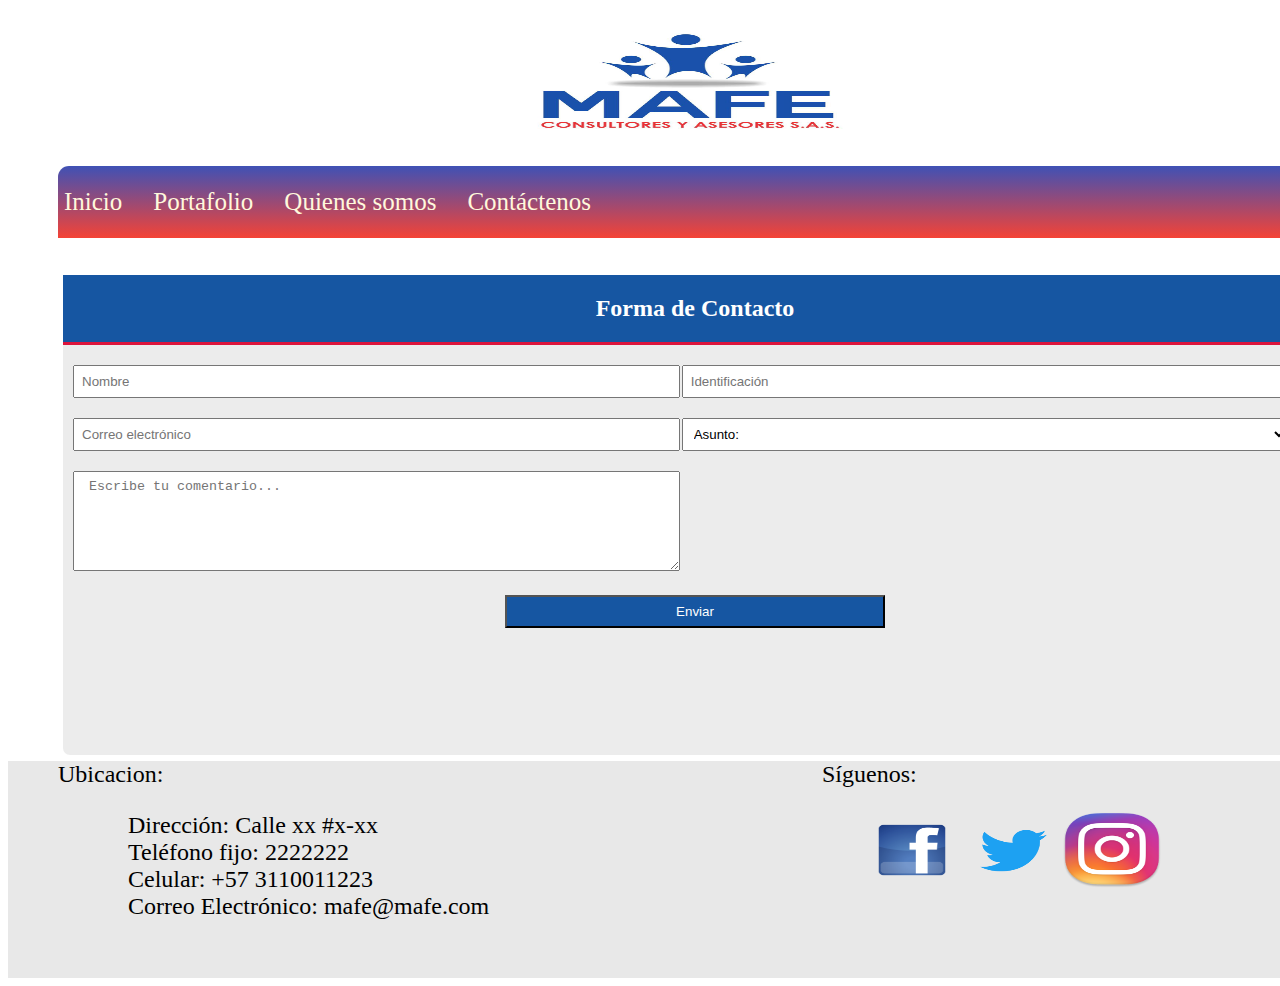
==== contactenos.html @ 904f4fc5 "Se sube el proyecto" ====
<!DOCTYPE html>
<html>

    <head>
        <meta charset="utf-8">
        <meta http-equiv="X-UA-Compatible" content="IE=edge">
        <meta name="viewport" content="width=device-width, initial-scale=1.0">
        <title>MAFE consultores y asesores</title>
		  <link rel="stylesheet" type="text/css" media="only screen  and (min-width : 700px)" href="resources/css/index.css">
		        <link rel="stylesheet" type="text/css" media="only screen and (max-width : 700px)" href="resources/css/index.css">

				
    </head>

    <body>
        <div class="div_header">	
<center>		
            <figure >
                <img class="logo_header" src="resources/images/logo.jpg">
            </figure>        
			</center>
            <nav class="nav_menu_header"> 
                <ul class="ul_menu_header">

                    <li id="li_menu_header">
                        <a id="text_menu_li" href="index.html" >Inicio</a>
                    </li>

                    <li id="li_menu_header">
                        <a id="text_menu_li" href="#" >Portafolio</a>		
                    </li>

                    <li id="li_menu_header">
                        <a id="text_menu_li" href="quienesSomos.html" >Quienes somos</a>
                    </li>

                    <li id="li_menu_header">
                        <a id="text_menu_li" href="#" >Contáctenos</a>
                    </li>	
                </ul>
            </nav>
        </div>

        <div id="div_formulario" >
        	<form  class="contactenos" action="">
        		<h2 class="form-titulo">Forma de Contacto</h2>
        		<div>
        		<input type="text" name="Nombre" placeholder="Nombre" class="input-normal">

        		<input type="text" name="Identificación" placeholder="Identificación" class="input-normal">

        		<input type="email" name="Correo electronico" placeholder="Correo electrónico" class="input-normal">
        		 <select name="Asunto" >
        		 	    <option selected value="0"> Asunto:</option>
                        <option value="1">General</option> 
                        <option value="2">Sugerencia</option> 
                      
                 </select>
                 <textarea name="Comentario"placeholder=" Escribe tu comentario..."></textarea>
				 <center>
                <input type="button" value="Enviar" class="btn_comentarios">	
				</center>
               </div>
        	</form>


        </div>


        	<div class="div_footer">
		<div id="div_foot1">
			Ubicacion:
				<div>
				<ul class="ul_contacto">
				<li id="li_menu_cont">Dirección: Calle xx #x-xx </li>
				<li id="li_menu_cont">	Teléfono fijo: 2222222 </li>
				<li id="li_menu_cont">	Celular: +57 3110011223 </li>
				<li id="li_menu_cont">	Correo Electrónico: mafe@mafe.com </li>
				</ul>
					
				</div>
			
			</div>
			<div id="div_foot2">
			Síguenos:
			<div >
			<ul class="ul_redes">			
                          <li id="li_redes">
                                <a href="https://www.facebook.com/bray0607" ><img id="img_redes" src="resources/images/facebook.png"></a>
                            </li>
                            <li id="li_redes">
                                <a href="https://twitter.com/juradobray" ><img id="img_redes" src="resources/images/twitter.jpg"></a>
                            </li>
                            <li id="li_redes">
                                <a href="https://www.instagram.com/juradobray" ><img id="img_redes" src="resources/images/instagram.jpg"></a>
                            </li>

                        </ul>
			</div>
			</div>
		</div>


       


    </body>

</html>
---- resources/css/index.css ----
@media only screen  and (min-width : 701px) {
.div_header{
    
    height: 219px;
    width: 100%;
	min-width: 352px;
	    padding-left: 50px;
    padding-right: 50px;
}
.logo_header{
	height: 130px;
    width: 100px;
	min-width: 352px;
	    padding-left: 50px;
    padding-right: 50px;
}

#li_menu_header{
	text-align:center;
	    padding-right: 31px;
}

.nav_menu_header{
    /* background: #005CA3; */
    background: -webkit-linear-gradient(top, #3F51B5 0, #F44336 100%) no-repeat;
    border-radius: 11px 11px 0 0;
    padding: 6px;
    z-index: 100;
    margin: 0;
    width: 100%;
    text-align: left;
		min-width: 352px;
		height: 60px;
		
}

.ul_menu_header{
	list-style: none;
	padding-left:0px;
    float: none;
    text-align: center;
	display: flex;
}

#text_menu_li{
	 text-decoration:none;
	 font-size: 25px;
    font-family: cursive;
	    color: cornsilk;
		    display: inline;
}


		ul.ul_menu_header>li:hover>a {
      
    background: -webkit-linear-gradient(top, #8a97a1 0, #888d92 100%) no-repeat;
    border-radius: 15px;
    border: 1px solid #f7f7f7;
    padding: 0px 50px;
    margin: -6px auto;
}
	.ul_redes{
			list-style: none;
		float: left;
	}

	.ul_contacto{
		   list-style: none;
		float: left;
	}

	#li_contacto{
		float:left;
	}

	#li_redes{
		float:left;
		width: 100px;
	}

	#img_redes{
		width: 100%;
    height: 76px;
    padding-right: 18px;

	}
			
	.div_footer{
		    background: #e8e8e8;
    width: 100%;
    height: 217px;
    min-width: 352px;
	    padding-left: 50px;
    padding-right: 50px;
	}
			
			#div_foot1{
				    height: 100%;
					float:left;
    width: 500px;
    font-size: x-large;
    font-family: cursive;
    background: #e8e8e8
			}
				#div_foot2{
			    height: 100%;
				float:right;
    width: 500px;
    font-size: x-large;
    font-family: cursive;
    background: #e8e8e8
			}
			
			#li_menu_cont{
				padding-left:30px;
			}
			
					/*ELISA*/
		#div_formulario{
			    padding-bottom: 26px;
				padding-left:55px;
				padding-right:50px;
				width:100%;
		}
		
.contactenos{
   width: 100%;
   height: 480px;
   /*margin: auto;*/
   box-sizing: border-box;
   background: rgba(192,192,192,0.3);
  /*padding: 10px 20px;*/
   border-radius: 7px;
   position: relative;
   bottom: -20px;
   

}
.input-normal{
    width: 48%;
    margin-bottom:20px;
        margin-right: -2px;
    padding: 7px ;
    position: relative;
    right: 10px;
    left: 10px;
    box-sizing: border-box;
}
textarea{
    width: 48%;
    margin-bottom:20px;
    padding: 7px ;
     position: relative;
    right: 10px;
    left: 10px;
    box-sizing: border-box;
    min-height: 100px;
    max-height: 200px;
    max-width: 100%;
}
.contactenos select {
    width: 48%;
    margin-bottom:20px;
    padding: 7px ;
     position: relative;
    right: 10px;
    left: 10px;
    box-sizing: border-box;
}
.btn_comentarios{
    background:#1656A2 ;
    color: #fff;
    padding: 7px;
    width: 30%;
   
        display: inherit;
    right: 10px;

}
.form-titulo{
    background:#1656A2 ;
    color:#fff ;
    padding: 20px;
    text-align: center;
    font-weight: 100
    font-size: 30px;
    border-bottom: 3px solid crimson;
	
	
}
		
}	

@media only screen and (max-width : 700px) {
	
.div_header{
    
   
    width: 100%;
	min-width: 352px;
	height: 344px;
}
.logo_header{
	height: 100px;
    width: 50px;
	min-width: 150px;
}

#li_menu_header{
	text-align:center;
	    float: none;
		    height: 37px;
}

.nav_menu_header{
    /* background: #005CA3; */
    background: -webkit-linear-gradient(top, #3F51B5 0, #F44336 100%) no-repeat;
    border-radius: 11px 11px 0 0;
    padding: 6px;
    z-index: 100;
    margin: 0;
    width: 100%;
    text-align: left;
		min-width: 352px;
		height: 174px;
}

.ul_menu_header{
	list-style: none;
	padding-left:0px;
	display: block;
    float: none;
    text-align: center;
}

#text_menu_li{
	 text-decoration:none;
	 font-size: 25px;
    font-family: cursive;
	    color: cornsilk;
}


		ul.ul_menu_header>li:hover>a {
      
    background: -webkit-linear-gradient(top, #8a97a1 0, #888d92 100%) no-repeat;
    border-radius: 15px;
    border: 1px solid #f7f7f7;
    padding: 0px 110px;
    margin: 0 auto;
	       display: inline;
}
	.ul_redes{
			list-style: none;
		float: left;
	}

	.ul_contacto{
		   list-style: none;
		float: left;
	}

	#li_contacto{
		float:left;
	}

	#li_redes{
		float:left;
		width: 100px;
	}

	#img_redes{
		width: 100%;
    height: 76px;
    padding-right: 18px;

	}
			
	.div_footer{
			background: #e8e8e8;
		width: 100%;
		height: 411px;
		min-width: 352px;
	}
			
			#div_foot1{
					height: 250px;
					font-size: x-large;
		font-family: cursive;
		background:#e8e8e8;
			}
				#div_foot2{
					height: 138px;
					font-size: x-large;
		font-family: cursive;
		background:#e8e8e8;
			}
		
		/*ELISA*/
		#div_formulario{
			    padding-bottom: 26px;
				width:100%;
		}
		
.contactenos{
  width: 100%;
   height: 480px;
   /*margin: auto;*/
   box-sizing: border-box;
   background: rgba(192,192,192,0.3);
  /*padding: 10px 20px;*/
   border-radius: 7px;
   position: relative;
   bottom: -20px;

}
.input-normal{
    width: 95%;
    margin-bottom:20px;
    margin-right: 20px;
    padding: 7px ;
    position: relative;
    right: 10px;
    left: 10px;
    box-sizing: border-box;
}
textarea{
    width: 95%;
    margin-bottom:20px;
    padding: 7px ;
     position: relative;
    right: 10px;
    left: 10px;
    box-sizing: border-box;
    min-height: 100px;
    max-height: 200px;
    max-width: 100%;
}
.contactenos select {
    width: 95%;
    margin-bottom:20px;
    padding: 7px ;
     position: relative;
    right: 10px;
    left: 10px;
    box-sizing: border-box;
}
.btn_comentarios{
    background:#1656A2 ;
    color: #fff;
    padding: 7px;
    width: 30%;
    float: right;
    position: relative;
    right: 10px;

}
.form-titulo{
    background:#1656A2 ;
    color:#fff ;
    padding: 20px;
    text-align: center;
    font-weight: 100
    font-size: 30px;
    border-bottom: 3px solid crimson;
	
	
}


}
---- resources/css/index.css ----
@media only screen  and (min-width : 701px) {
.div_header{
    
    height: 219px;
    width: 100%;
	min-width: 352px;
	    padding-left: 50px;
    padding-right: 50px;
}
.logo_header{
	height: 130px;
    width: 100px;
	min-width: 352px;
	    padding-left: 50px;
    padding-right: 50px;
}

#li_menu_header{
	text-align:center;
	    padding-right: 31px;
}

.nav_menu_header{
    /* background: #005CA3; */
    background: -webkit-linear-gradient(top, #3F51B5 0, #F44336 100%) no-repeat;
    border-radius: 11px 11px 0 0;
    padding: 6px;
    z-index: 100;
    margin: 0;
    width: 100%;
    text-align: left;
		min-width: 352px;
		height: 60px;
		
}

.ul_menu_header{
	list-style: none;
	padding-left:0px;
    float: none;
    text-align: center;
	display: flex;
}

#text_menu_li{
	 text-decoration:none;
	 font-size: 25px;
    font-family: cursive;
	    color: cornsilk;
		    display: inline;
}


		ul.ul_menu_header>li:hover>a {
      
    background: -webkit-linear-gradient(top, #8a97a1 0, #888d92 100%) no-repeat;
    border-radius: 15px;
    border: 1px solid #f7f7f7;
    padding: 0px 50px;
    margin: -6px auto;
}
	.ul_redes{
			list-style: none;
		float: left;
	}

	.ul_contacto{
		   list-style: none;
		float: left;
	}

	#li_contacto{
		float:left;
	}

	#li_redes{
		float:left;
		width: 100px;
	}

	#img_redes{
		width: 100%;
    height: 76px;
    padding-right: 18px;

	}
			
	.div_footer{
		    background: #e8e8e8;
    width: 100%;
    height: 217px;
    min-width: 352px;
	    padding-left: 50px;
    padding-right: 50px;
	}
			
			#div_foot1{
				    height: 100%;
					float:left;
    width: 500px;
    font-size: x-large;
    font-family: cursive;
    background: #e8e8e8
			}
				#div_foot2{
			    height: 100%;
				float:right;
    width: 500px;
    font-size: x-large;
    font-family: cursive;
    background: #e8e8e8
			}
			
			#li_menu_cont{
				padding-left:30px;
			}
			
					/*ELISA*/
		#div_formulario{
			    padding-bottom: 26px;
				padding-left:55px;
				padding-right:50px;
				width:100%;
		}
		
.contactenos{
   width: 100%;
   height: 480px;
   /*margin: auto;*/
   box-sizing: border-box;
   background: rgba(192,192,192,0.3);
  /*padding: 10px 20px;*/
   border-radius: 7px;
   position: relative;
   bottom: -20px;
   

}
.input-normal{
    width: 48%;
    margin-bottom:20px;
        margin-right: -2px;
    padding: 7px ;
    position: relative;
    right: 10px;
    left: 10px;
    box-sizing: border-box;
}
textarea{
    width: 48%;
    margin-bottom:20px;
    padding: 7px ;
     position: relative;
    right: 10px;
    left: 10px;
    box-sizing: border-box;
    min-height: 100px;
    max-height: 200px;
    max-width: 100%;
}
.contactenos select {
    width: 48%;
    margin-bottom:20px;
    padding: 7px ;
     position: relative;
    right: 10px;
    left: 10px;
    box-sizing: border-box;
}
.btn_comentarios{
    background:#1656A2 ;
    color: #fff;
    padding: 7px;
    width: 30%;
   
        display: inherit;
    right: 10px;

}
.form-titulo{
    background:#1656A2 ;
    color:#fff ;
    padding: 20px;
    text-align: center;
    font-weight: 100
    font-size: 30px;
    border-bottom: 3px solid crimson;
	
	
}
		
}	

@media only screen and (max-width : 700px) {
	
.div_header{
    
   
    width: 100%;
	min-width: 352px;
	height: 344px;
}
.logo_header{
	height: 100px;
    width: 50px;
	min-width: 150px;
}

#li_menu_header{
	text-align:center;
	    float: none;
		    height: 37px;
}

.nav_menu_header{
    /* background: #005CA3; */
    background: -webkit-linear-gradient(top, #3F51B5 0, #F44336 100%) no-repeat;
    border-radius: 11px 11px 0 0;
    padding: 6px;
    z-index: 100;
    margin: 0;
    width: 100%;
    text-align: left;
		min-width: 352px;
		height: 174px;
}

.ul_menu_header{
	list-style: none;
	padding-left:0px;
	display: block;
    float: none;
    text-align: center;
}

#text_menu_li{
	 text-decoration:none;
	 font-size: 25px;
    font-family: cursive;
	    color: cornsilk;
}


		ul.ul_menu_header>li:hover>a {
      
    background: -webkit-linear-gradient(top, #8a97a1 0, #888d92 100%) no-repeat;
    border-radius: 15px;
    border: 1px solid #f7f7f7;
    padding: 0px 110px;
    margin: 0 auto;
	       display: inline;
}
	.ul_redes{
			list-style: none;
		float: left;
	}

	.ul_contacto{
		   list-style: none;
		float: left;
	}

	#li_contacto{
		float:left;
	}

	#li_redes{
		float:left;
		width: 100px;
	}

	#img_redes{
		width: 100%;
    height: 76px;
    padding-right: 18px;

	}
			
	.div_footer{
			background: #e8e8e8;
		width: 100%;
		height: 411px;
		min-width: 352px;
	}
			
			#div_foot1{
					height: 250px;
					font-size: x-large;
		font-family: cursive;
		background:#e8e8e8;
			}
				#div_foot2{
					height: 138px;
					font-size: x-large;
		font-family: cursive;
		background:#e8e8e8;
			}
		
		/*ELISA*/
		#div_formulario{
			    padding-bottom: 26px;
				width:100%;
		}
		
.contactenos{
  width: 100%;
   height: 480px;
   /*margin: auto;*/
   box-sizing: border-box;
   background: rgba(192,192,192,0.3);
  /*padding: 10px 20px;*/
   border-radius: 7px;
   position: relative;
   bottom: -20px;

}
.input-normal{
    width: 95%;
    margin-bottom:20px;
    margin-right: 20px;
    padding: 7px ;
    position: relative;
    right: 10px;
    left: 10px;
    box-sizing: border-box;
}
textarea{
    width: 95%;
    margin-bottom:20px;
    padding: 7px ;
     position: relative;
    right: 10px;
    left: 10px;
    box-sizing: border-box;
    min-height: 100px;
    max-height: 200px;
    max-width: 100%;
}
.contactenos select {
    width: 95%;
    margin-bottom:20px;
    padding: 7px ;
     position: relative;
    right: 10px;
    left: 10px;
    box-sizing: border-box;
}
.btn_comentarios{
    background:#1656A2 ;
    color: #fff;
    padding: 7px;
    width: 30%;
    float: right;
    position: relative;
    right: 10px;

}
.form-titulo{
    background:#1656A2 ;
    color:#fff ;
    padding: 20px;
    text-align: center;
    font-weight: 100
    font-size: 30px;
    border-bottom: 3px solid crimson;
	
	
}


}
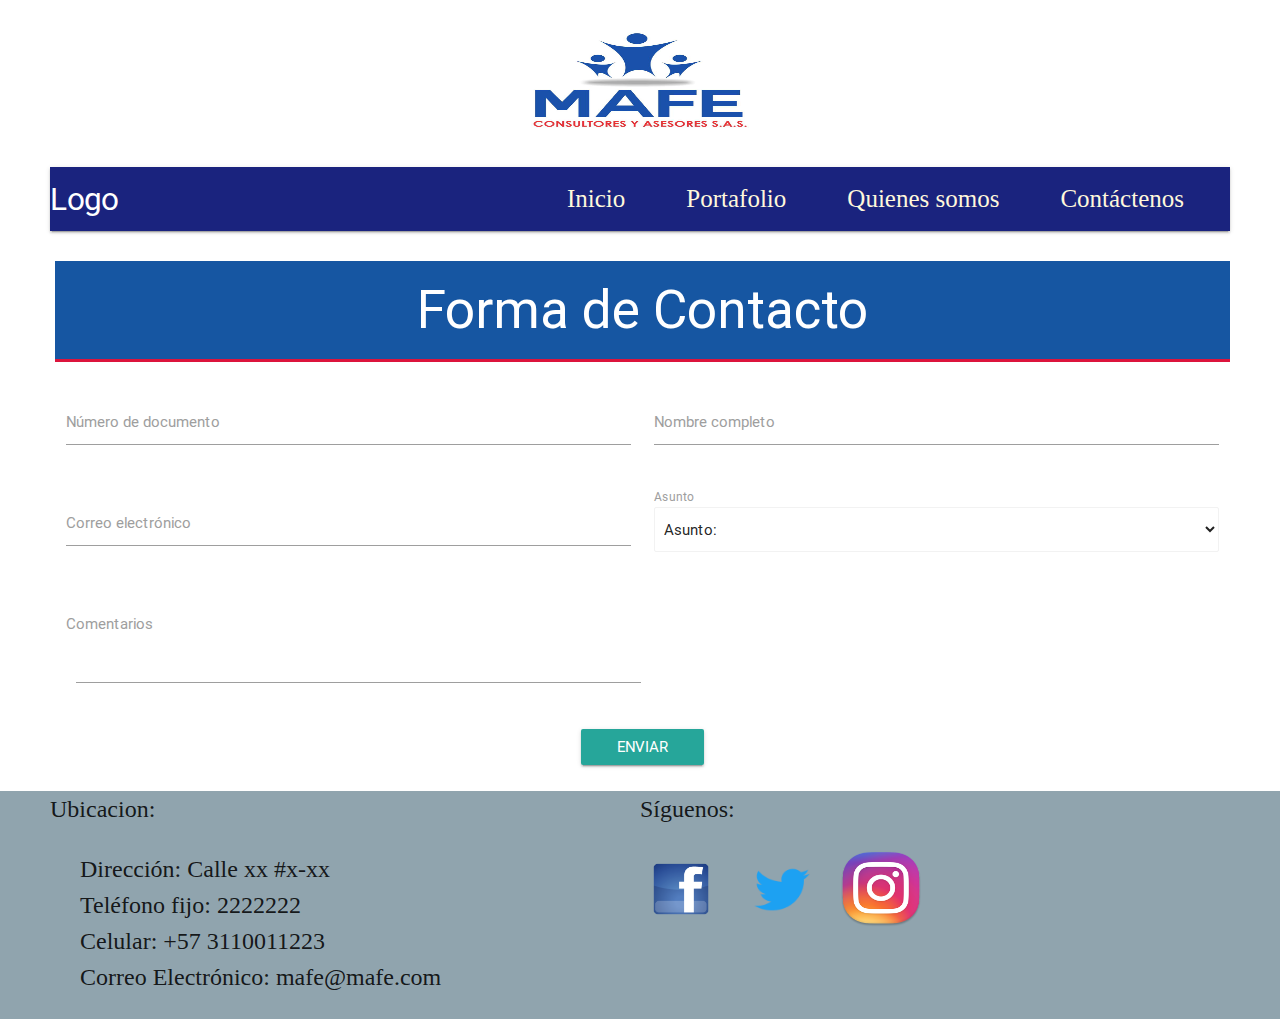
==== commit 67b8ad6d: "Se actualizan pantallas de la pagina web, se añade funcionalidad de mapa y se modifican los css con " ====
--- a/contactenos.html
+++ b/contactenos.html
@@ -4,23 +4,33 @@
     <head>
         <meta charset="utf-8">
         <meta http-equiv="X-UA-Compatible" content="IE=edge">
-        <meta name="viewport" content="width=device-width, initial-scale=1.0">
         <title>MAFE consultores y asesores</title>
-		  <link rel="stylesheet" type="text/css" media="only screen  and (min-width : 700px)" href="resources/css/index.css">
-		        <link rel="stylesheet" type="text/css" media="only screen and (max-width : 700px)" href="resources/css/index.css">
+		
+        <link rel="stylesheet" type="text/css" media="only screen  and (min-width : 700px)" href="resources/css/index.css">
+		      
+			  <link rel="stylesheet" type="text/css" media="only screen and (max-width : 700px)" href="resources/css/index.css">
+			
 
+		
+		<link href="http://fonts.googleapis.com/icon?family=Material+Icons" rel="stylesheet">
+      <!--Import materialize.css-->
+      <link type="text/css" rel="stylesheet" href="resources/materialize/css/materialize.min.css"  media="screen,projection"/>
+
+      <!--Let browser know website is optimized for mobile-->
+      <meta name="viewport" content="width=device-width, initial-scale=1.0"/>
 				
     </head>
 
     <body>
-        <div class="div_header">	
+      <div class="div_header">
 <center>		
             <figure >
                 <img class="logo_header" src="resources/images/logo.jpg">
             </figure>        
 			</center>
-            <nav class="nav_menu_header"> 
-                <ul class="ul_menu_header">
+            <nav class="nav_menu_header indigo darken-4 col s12 m6"> 
+			<a href="#" class="brand-logo">Logo</a>
+                <ul class="ul_menu_header right hide-on-med-and-down">
 
                     <li id="li_menu_header">
                         <a id="text_menu_li" href="index.html" >Inicio</a>
@@ -35,30 +45,60 @@
                     </li>
 
                     <li id="li_menu_header">
-                        <a id="text_menu_li" href="#" >Contáctenos</a>
+                        <a id="text_menu_li" href="contactenos.html" >Contáctenos</a>
                     </li>	
                 </ul>
             </nav>
         </div>
 
         <div id="div_formulario" >
-        	<form  class="contactenos" action="">
+        	<form   action="">
         		<h2 class="form-titulo">Forma de Contacto</h2>
         		<div>
-        		<input type="text" name="Nombre" placeholder="Nombre" class="input-normal">
-
-        		<input type="text" name="Identificación" placeholder="Identificación" class="input-normal">
-
-        		<input type="email" name="Correo electronico" placeholder="Correo electrónico" class="input-normal">
-        		 <select name="Asunto" >
-        		 	    <option selected value="0"> Asunto:</option>
+				
+				   <div class="row">
+				   <div class="input-field col s6 m6">
+          <input id="num_doc" type="text" class="validate">
+          <label for="num_doc">Número de documento</label>
+        </div>
+       	 <div class="input-field col s6 m6">
+          <input id="nombre_compl" type="text" class="validate" >
+          <label for="nombre_compl">Nombre completo</label>
+        </div>
+        
+      </div>
+			
+        		 <div class="row">
+				   <div class="input-field col s6 m6">
+          <input id="email" type="email" class="validate">
+          <label for="email">Correo electrónico</label>
+        </div>
+       	 <div class="col s6 m6">
+		  <label for="seleccione">Asunto</label>
+           <select id="seleccione" class="browser-default">
+      <option value="" disabled selected>Choose your option</option>
+       <option selected value="0"> Asunto:</option>
                         <option value="1">General</option> 
                         <option value="2">Sugerencia</option> 
-                      
-                 </select>
-                 <textarea name="Comentario"placeholder=" Escribe tu comentario..."></textarea>
+    </select>
+   
+        </div>
+        
+      </div>
+	  <div class="row">
+				   <div class="input-field col s12 m6">
+          <textarea id="coment" class="materialize-textarea" data-length="800"></textarea>
+            <label for="coment">Comentarios</label>
+        </div>
+       
+        </div>
+        
+      
+
+        	
+                 
 				 <center>
-                <input type="button" value="Enviar" class="btn_comentarios">	
+             <a class="waves-effect waves-light btn">   <input type="button" value="Enviar" ></a>
 				</center>
                </div>
         	</form>
@@ -67,9 +107,11 @@
         </div>
 
 
-        	<div class="div_footer">
-		<div id="div_foot1">
+        	<footer class="div_footer blue-grey lighten-2 col s12 ">
+		<div id="div_foot1" class="col s6 m6" >
+			<div>
 			Ubicacion:
+			</div>
 				<div>
 				<ul class="ul_contacto">
 				<li id="li_menu_cont">Dirección: Calle xx #x-xx </li>
@@ -79,13 +121,16 @@
 				</ul>
 					
 				</div>
+			</div>
+		
 			
+			<div  id="div_foot1" class="col s6 m6">
+			<div>
+			Síguenos:
 			</div>
-			<div id="div_foot2">
-			Síguenos:
-			<div >
+			<div>
 			<ul class="ul_redes">			
-                          <li id="li_redes">
+                            <li id="li_redes">
                                 <a href="https://www.facebook.com/bray0607" ><img id="img_redes" src="resources/images/facebook.png"></a>
                             </li>
                             <li id="li_redes">
@@ -96,11 +141,12 @@
                             </li>
 
                         </ul>
+						</div>
 			</div>
-			</div>
-		</div>
+		</footer>
 
-
+		<script type="text/javascript" src="https://code.jquery.com/jquery-2.1.1.min.js"></script>
+      <script type="text/javascript" src="resources/materialize/js/materialize.min.js"></script>
        
 
 
--- a/resources/css/index.css
+++ b/resources/css/index.css
@@ -20,9 +20,23 @@
 	    padding-right: 31px;
 }
 
+ #map {
+       /* width: 100%;*/
+        height: 400px;
+        background-color: grey;
+		margin-right:50px;
+		margin-left:50px;
+		padding-left:50px;
+		padding-right:50px;
+		
+		   
+		
+      }
+
 .nav_menu_header{
+	
     /* background: #005CA3; */
-    background: -webkit-linear-gradient(top, #3F51B5 0, #F44336 100%) no-repeat;
+   /* background: -webkit-linear-gradient(top, #3F51B5 0, #F44336 100%) no-repeat;
     border-radius: 11px 11px 0 0;
     padding: 6px;
     z-index: 100;
@@ -30,7 +44,7 @@
     width: 100%;
     text-align: left;
 		min-width: 352px;
-		height: 60px;
+		height: 60px;*/
 		
 }
 
@@ -52,12 +66,12 @@
 
 
 		ul.ul_menu_header>li:hover>a {
-      
+  /*    
     background: -webkit-linear-gradient(top, #8a97a1 0, #888d92 100%) no-repeat;
     border-radius: 15px;
     border: 1px solid #f7f7f7;
     padding: 0px 50px;
-    margin: -6px auto;
+    margin: -6px auto; */
 }
 	.ul_redes{
 			list-style: none;
@@ -92,23 +106,21 @@
     min-width: 352px;
 	    padding-left: 50px;
     padding-right: 50px;
+	 height: 100%;
+					float:left;
+    
+    font-size: x-large;
+    font-family: cursive;
 	}
 			
 			#div_foot1{
 				    height: 100%;
-					float:left;
-    width: 500px;
-    font-size: x-large;
-    font-family: cursive;
-    background: #e8e8e8
+    width: 50%;
+    float: left;
+			
 			}
 				#div_foot2{
-			    height: 100%;
-				float:right;
-    width: 500px;
-    font-size: x-large;
-    font-family: cursive;
-    background: #e8e8e8
+	
 			}
 			
 			#li_menu_cont{
@@ -188,10 +200,50 @@
 	
 	
 }
+.div_nuestra_compania
+{
+	padding-left: 50px;
+    padding-right: 30px;
+    font-family: cursive;
+    text-align: justify;
+    width: 45%;
+	    float: left;
+		    background: #e8e8e8;
+}
+
+#div_mision_vision{
+	
+    font-family: cursive;
+    text-align: justify;
+   padding-right:50px;
+	     width: 100%;
+		     background: #e8e8e8;
+		  
+	  
+}
 		
 }	
 
 @media only screen and (max-width : 700px) {
+	
+	#map_container{
+		    height: 500px;
+	}
+	
+	 #map {
+       /* width: 100%;*/
+        height: 400px;
+        background-color: grey;
+		margin-right:50px;
+		margin-left:50px;
+		padding-left:50px;
+		padding-right:50px;
+		
+		    height: 83%;
+    position: relative;
+    overflow: hidden;
+		
+      }
 	
 .div_header{
     
@@ -214,7 +266,7 @@
 
 .nav_menu_header{
     /* background: #005CA3; */
-    background: -webkit-linear-gradient(top, #3F51B5 0, #F44336 100%) no-repeat;
+   /* background: -webkit-linear-gradient(top, #3F51B5 0, #F44336 100%) no-repeat;*/
     border-radius: 11px 11px 0 0;
     padding: 6px;
     z-index: 100;
@@ -225,10 +277,33 @@
 		height: 174px;
 }
 
+.div_nuestra_compania
+{
+	padding-left: 50px;
+    padding-right: 30px;
+    font-family: cursive;
+    text-align: justify;
+       width: 100%;
+	    float: left;
+		    background: #e8e8e8;
+}
+
+#div_mision_vision{
+	
+    font-family: cursive;
+    text-align: justify;
+      padding-left: 50px;
+    padding-right: 30px;	
+	     width: 100%;
+		     background: #e8e8e8;
+		  
+	  
+}
+
 .ul_menu_header{
 	list-style: none;
 	padding-left:0px;
-	display: block;
+/*	display: block;*/
     float: none;
     text-align: center;
 }
@@ -242,10 +317,11 @@
 
 
 		ul.ul_menu_header>li:hover>a {
-      
+      /*
     background: -webkit-linear-gradient(top, #8a97a1 0, #888d92 100%) no-repeat;
-    border-radius: 15px;
-    border: 1px solid #f7f7f7;
+	*/
+  /*  border-radius: 15px;
+    border: 1px solid #f7f7f7; */
     padding: 0px 110px;
     margin: 0 auto;
 	       display: inline;
@@ -270,30 +346,40 @@
 	}
 
 	#img_redes{
-		width: 100%;
+		width: 80%;
     height: 76px;
-    padding-right: 18px;
-
-	}
-			
-	.div_footer{
-			background: #e8e8e8;
-		width: 100%;
-		height: 411px;
-		min-width: 352px;
-	}
-			
-			#div_foot1{
+    padding-right: 5px;
+
+	}
+			
+.div_footer{
+		    background: #e8e8e8;
+    width: 100%;
+    height: 217px;
+    min-width: 352px;
+	    padding-left: 50px;
+    padding-right: 50px;
+	 height: 100%;
+					float:left;
+    
+    font-size: x-large;
+    font-family: cursive;
+	}
+			
+			#div_foot1{/*
 					height: 250px;
 					font-size: x-large;
 		font-family: cursive;
-		background:#e8e8e8;
+		background:#e8e8e8;*/
+			    height: 100%;
+    width: 100%;
+    float: left;
 			}
-				#div_foot2{
+				#div_foot2{/*
 					height: 138px;
 					font-size: x-large;
 		font-family: cursive;
-		background:#e8e8e8;
+		background:#e8e8e8;*/
 			}
 		
 		/*ELISA*/
--- a/resources/css/index.css
+++ b/resources/css/index.css
@@ -20,9 +20,23 @@
 	    padding-right: 31px;
 }
 
+ #map {
+       /* width: 100%;*/
+        height: 400px;
+        background-color: grey;
+		margin-right:50px;
+		margin-left:50px;
+		padding-left:50px;
+		padding-right:50px;
+		
+		   
+		
+      }
+
 .nav_menu_header{
+	
     /* background: #005CA3; */
-    background: -webkit-linear-gradient(top, #3F51B5 0, #F44336 100%) no-repeat;
+   /* background: -webkit-linear-gradient(top, #3F51B5 0, #F44336 100%) no-repeat;
     border-radius: 11px 11px 0 0;
     padding: 6px;
     z-index: 100;
@@ -30,7 +44,7 @@
     width: 100%;
     text-align: left;
 		min-width: 352px;
-		height: 60px;
+		height: 60px;*/
 		
 }
 
@@ -52,12 +66,12 @@
 
 
 		ul.ul_menu_header>li:hover>a {
-      
+  /*    
     background: -webkit-linear-gradient(top, #8a97a1 0, #888d92 100%) no-repeat;
     border-radius: 15px;
     border: 1px solid #f7f7f7;
     padding: 0px 50px;
-    margin: -6px auto;
+    margin: -6px auto; */
 }
 	.ul_redes{
 			list-style: none;
@@ -92,23 +106,21 @@
     min-width: 352px;
 	    padding-left: 50px;
     padding-right: 50px;
+	 height: 100%;
+					float:left;
+    
+    font-size: x-large;
+    font-family: cursive;
 	}
 			
 			#div_foot1{
 				    height: 100%;
-					float:left;
-    width: 500px;
-    font-size: x-large;
-    font-family: cursive;
-    background: #e8e8e8
+    width: 50%;
+    float: left;
+			
 			}
 				#div_foot2{
-			    height: 100%;
-				float:right;
-    width: 500px;
-    font-size: x-large;
-    font-family: cursive;
-    background: #e8e8e8
+	
 			}
 			
 			#li_menu_cont{
@@ -188,10 +200,50 @@
 	
 	
 }
+.div_nuestra_compania
+{
+	padding-left: 50px;
+    padding-right: 30px;
+    font-family: cursive;
+    text-align: justify;
+    width: 45%;
+	    float: left;
+		    background: #e8e8e8;
+}
+
+#div_mision_vision{
+	
+    font-family: cursive;
+    text-align: justify;
+   padding-right:50px;
+	     width: 100%;
+		     background: #e8e8e8;
+		  
+	  
+}
 		
 }	
 
 @media only screen and (max-width : 700px) {
+	
+	#map_container{
+		    height: 500px;
+	}
+	
+	 #map {
+       /* width: 100%;*/
+        height: 400px;
+        background-color: grey;
+		margin-right:50px;
+		margin-left:50px;
+		padding-left:50px;
+		padding-right:50px;
+		
+		    height: 83%;
+    position: relative;
+    overflow: hidden;
+		
+      }
 	
 .div_header{
     
@@ -214,7 +266,7 @@
 
 .nav_menu_header{
     /* background: #005CA3; */
-    background: -webkit-linear-gradient(top, #3F51B5 0, #F44336 100%) no-repeat;
+   /* background: -webkit-linear-gradient(top, #3F51B5 0, #F44336 100%) no-repeat;*/
     border-radius: 11px 11px 0 0;
     padding: 6px;
     z-index: 100;
@@ -225,10 +277,33 @@
 		height: 174px;
 }
 
+.div_nuestra_compania
+{
+	padding-left: 50px;
+    padding-right: 30px;
+    font-family: cursive;
+    text-align: justify;
+       width: 100%;
+	    float: left;
+		    background: #e8e8e8;
+}
+
+#div_mision_vision{
+	
+    font-family: cursive;
+    text-align: justify;
+      padding-left: 50px;
+    padding-right: 30px;	
+	     width: 100%;
+		     background: #e8e8e8;
+		  
+	  
+}
+
 .ul_menu_header{
 	list-style: none;
 	padding-left:0px;
-	display: block;
+/*	display: block;*/
     float: none;
     text-align: center;
 }
@@ -242,10 +317,11 @@
 
 
 		ul.ul_menu_header>li:hover>a {
-      
+      /*
     background: -webkit-linear-gradient(top, #8a97a1 0, #888d92 100%) no-repeat;
-    border-radius: 15px;
-    border: 1px solid #f7f7f7;
+	*/
+  /*  border-radius: 15px;
+    border: 1px solid #f7f7f7; */
     padding: 0px 110px;
     margin: 0 auto;
 	       display: inline;
@@ -270,30 +346,40 @@
 	}
 
 	#img_redes{
-		width: 100%;
+		width: 80%;
     height: 76px;
-    padding-right: 18px;
-
-	}
-			
-	.div_footer{
-			background: #e8e8e8;
-		width: 100%;
-		height: 411px;
-		min-width: 352px;
-	}
-			
-			#div_foot1{
+    padding-right: 5px;
+
+	}
+			
+.div_footer{
+		    background: #e8e8e8;
+    width: 100%;
+    height: 217px;
+    min-width: 352px;
+	    padding-left: 50px;
+    padding-right: 50px;
+	 height: 100%;
+					float:left;
+    
+    font-size: x-large;
+    font-family: cursive;
+	}
+			
+			#div_foot1{/*
 					height: 250px;
 					font-size: x-large;
 		font-family: cursive;
-		background:#e8e8e8;
+		background:#e8e8e8;*/
+			    height: 100%;
+    width: 100%;
+    float: left;
 			}
-				#div_foot2{
+				#div_foot2{/*
 					height: 138px;
 					font-size: x-large;
 		font-family: cursive;
-		background:#e8e8e8;
+		background:#e8e8e8;*/
 			}
 		
 		/*ELISA*/
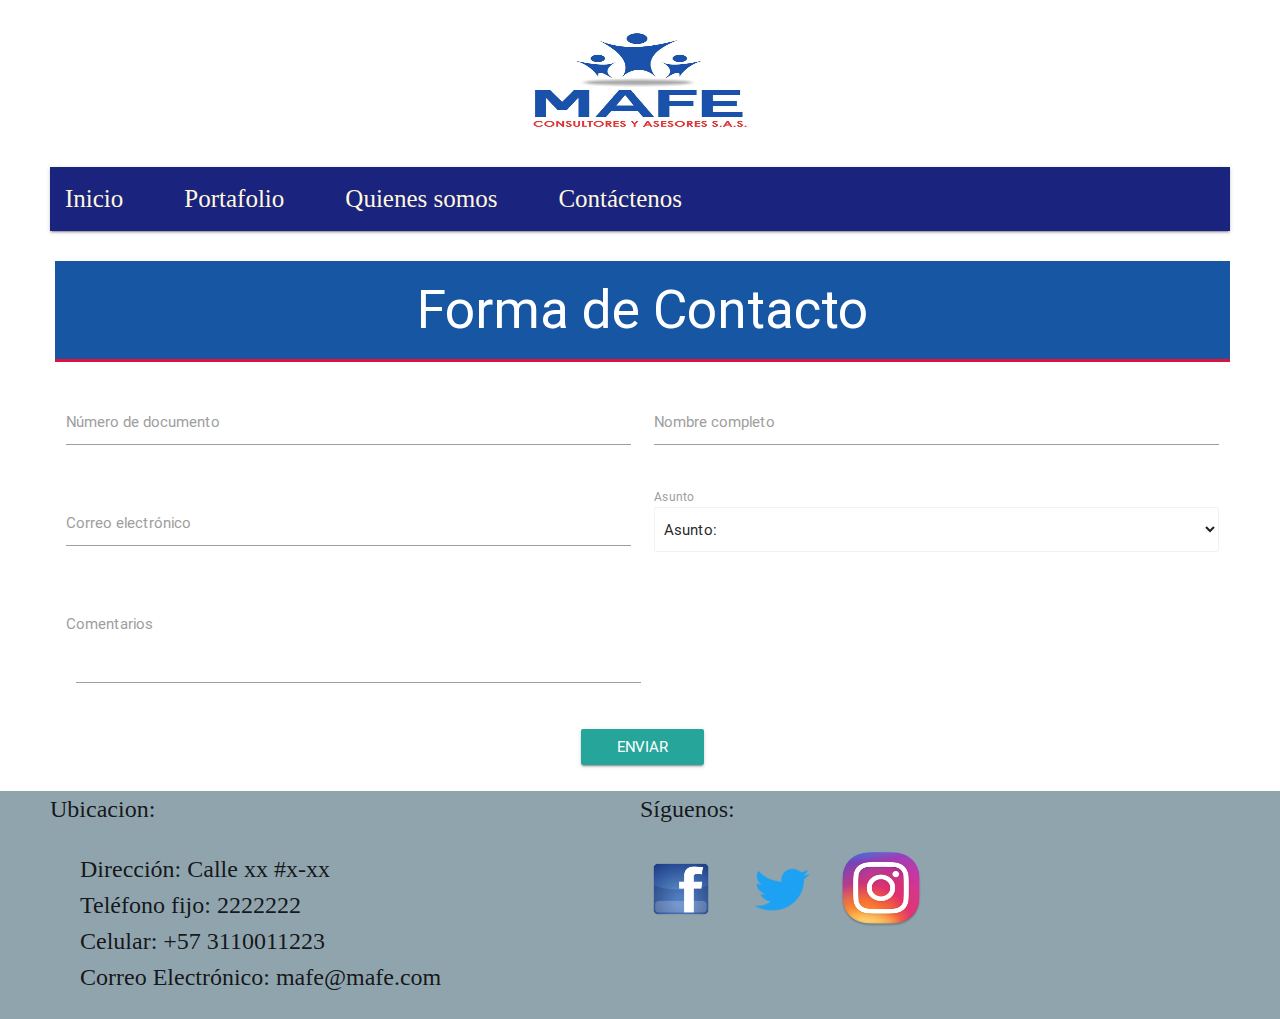
==== commit 5d792a19: "Actualización de estilos" ====
--- a/contactenos.html
+++ b/contactenos.html
@@ -28,9 +28,9 @@
                 <img class="logo_header" src="resources/images/logo.jpg">
             </figure>        
 			</center>
-            <nav class="nav_menu_header indigo darken-4 col s12 m6"> 
-			<a href="#" class="brand-logo">Logo</a>
-                <ul class="ul_menu_header right hide-on-med-and-down">
+          <nav class="nav_menu_header indigo darken-4 col s12 m6"> 
+			
+                <ul class="ul_menu_header left ">
 
                     <li id="li_menu_header">
                         <a id="text_menu_li" href="index.html" >Inicio</a>
--- a/resources/css/index.css
+++ b/resources/css/index.css
@@ -8,11 +8,16 @@
     padding-right: 50px;
 }
 .logo_header{
-	height: 130px;
+	height: 130px !important;
     width: 100px;
 	min-width: 352px;
 	    padding-left: 50px;
     padding-right: 50px;
+}
+
+.quienes_somos
+{
+	 width: 100%; padding-bottom:60px; background:#e8e8e8; 
 }
 
 #li_menu_header{
@@ -206,7 +211,8 @@
     padding-right: 30px;
     font-family: cursive;
     text-align: justify;
-    width: 45%;
+    /*width: 45%;
+    /*width: 45%;*/
 	    float: left;
 		    background: #e8e8e8;
 }
@@ -250,17 +256,18 @@
    
     width: 100%;
 	min-width: 352px;
-	height: 344px;
+	    height: 186px;
 }
 .logo_header{
-	height: 100px;
+	height: 100%;
     width: 50px;
-	min-width: 150px;
+	/*min-width: 150px;*/
 }
 
 #li_menu_header{
 	text-align:center;
 	    float: none;
+		    padding-left: 80px;
 		    height: 37px;
 }
 
@@ -273,7 +280,7 @@
     margin: 0;
     width: 100%;
     text-align: left;
-		min-width: 352px;
+		    min-width: 336px;
 		height: 174px;
 }
 
@@ -294,10 +301,16 @@
     text-align: justify;
       padding-left: 50px;
     padding-right: 30px;	
+
 	     width: 100%;
 		     background: #e8e8e8;
 		  
 	  
+}
+
+.quienes_somos
+{
+	 width: 100%; padding-bottom:60px; background:#e8e8e8; margin-top: 60px;
 }
 
 .ul_menu_header{
@@ -316,16 +329,7 @@
 }
 
 
-		ul.ul_menu_header>li:hover>a {
-      /*
-    background: -webkit-linear-gradient(top, #8a97a1 0, #888d92 100%) no-repeat;
-	*/
-  /*  border-radius: 15px;
-    border: 1px solid #f7f7f7; */
-    padding: 0px 110px;
-    margin: 0 auto;
-	       display: inline;
-}
+	
 	.ul_redes{
 			list-style: none;
 		float: left;
@@ -372,7 +376,7 @@
 		font-family: cursive;
 		background:#e8e8e8;*/
 			    height: 100%;
-    width: 100%;
+    /*width: 100%;*/
     float: left;
 			}
 				#div_foot2{/*
@@ -386,6 +390,7 @@
 		#div_formulario{
 			    padding-bottom: 26px;
 				width:100%;
+				margin-top: 58px;
 		}
 		
 .contactenos{
--- a/resources/css/index.css
+++ b/resources/css/index.css
@@ -8,11 +8,16 @@
     padding-right: 50px;
 }
 .logo_header{
-	height: 130px;
+	height: 130px !important;
     width: 100px;
 	min-width: 352px;
 	    padding-left: 50px;
     padding-right: 50px;
+}
+
+.quienes_somos
+{
+	 width: 100%; padding-bottom:60px; background:#e8e8e8; 
 }
 
 #li_menu_header{
@@ -206,7 +211,8 @@
     padding-right: 30px;
     font-family: cursive;
     text-align: justify;
-    width: 45%;
+    /*width: 45%;
+    /*width: 45%;*/
 	    float: left;
 		    background: #e8e8e8;
 }
@@ -250,17 +256,18 @@
    
     width: 100%;
 	min-width: 352px;
-	height: 344px;
+	    height: 186px;
 }
 .logo_header{
-	height: 100px;
+	height: 100%;
     width: 50px;
-	min-width: 150px;
+	/*min-width: 150px;*/
 }
 
 #li_menu_header{
 	text-align:center;
 	    float: none;
+		    padding-left: 80px;
 		    height: 37px;
 }
 
@@ -273,7 +280,7 @@
     margin: 0;
     width: 100%;
     text-align: left;
-		min-width: 352px;
+		    min-width: 336px;
 		height: 174px;
 }
 
@@ -294,10 +301,16 @@
     text-align: justify;
       padding-left: 50px;
     padding-right: 30px;	
+
 	     width: 100%;
 		     background: #e8e8e8;
 		  
 	  
+}
+
+.quienes_somos
+{
+	 width: 100%; padding-bottom:60px; background:#e8e8e8; margin-top: 60px;
 }
 
 .ul_menu_header{
@@ -316,16 +329,7 @@
 }
 
 
-		ul.ul_menu_header>li:hover>a {
-      /*
-    background: -webkit-linear-gradient(top, #8a97a1 0, #888d92 100%) no-repeat;
-	*/
-  /*  border-radius: 15px;
-    border: 1px solid #f7f7f7; */
-    padding: 0px 110px;
-    margin: 0 auto;
-	       display: inline;
-}
+	
 	.ul_redes{
 			list-style: none;
 		float: left;
@@ -372,7 +376,7 @@
 		font-family: cursive;
 		background:#e8e8e8;*/
 			    height: 100%;
-    width: 100%;
+    /*width: 100%;*/
     float: left;
 			}
 				#div_foot2{/*
@@ -386,6 +390,7 @@
 		#div_formulario{
 			    padding-bottom: 26px;
 				width:100%;
+				margin-top: 58px;
 		}
 		
 .contactenos{
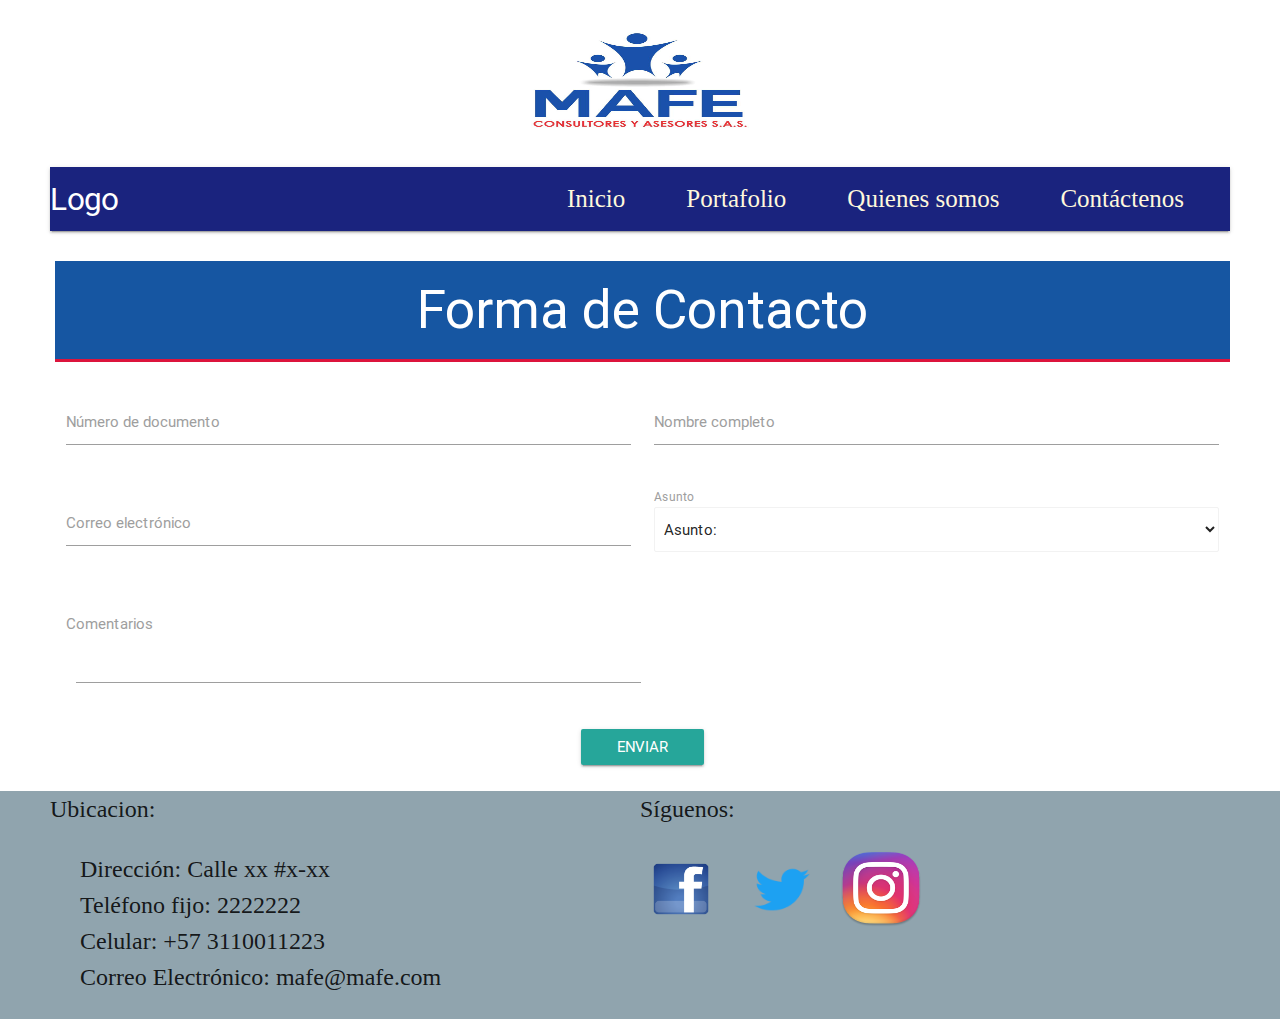
==== commit c5bc9e73: "xxx" ====
--- a/contactenos.html
+++ b/contactenos.html
@@ -28,9 +28,9 @@
                 <img class="logo_header" src="resources/images/logo.jpg">
             </figure>        
 			</center>
-          <nav class="nav_menu_header indigo darken-4 col s12 m6"> 
-			
-                <ul class="ul_menu_header left ">
+            <nav class="nav_menu_header indigo darken-4 col s12 m6"> 
+			<a href="#" class="brand-logo">Logo</a>
+                <ul class="ul_menu_header right hide-on-med-and-down">
 
                     <li id="li_menu_header">
                         <a id="text_menu_li" href="index.html" >Inicio</a>
@@ -106,7 +106,6 @@
 
         </div>
 
-
         	<footer class="div_footer blue-grey lighten-2 col s12 ">
 		<div id="div_foot1" class="col s6 m6" >
 			<div>
--- a/resources/css/index.css
+++ b/resources/css/index.css
@@ -8,16 +8,11 @@
     padding-right: 50px;
 }
 .logo_header{
-	height: 130px !important;
+	height: 130px;
     width: 100px;
 	min-width: 352px;
 	    padding-left: 50px;
     padding-right: 50px;
-}
-
-.quienes_somos
-{
-	 width: 100%; padding-bottom:60px; background:#e8e8e8; 
 }
 
 #li_menu_header{
@@ -76,7 +71,7 @@
     border-radius: 15px;
     border: 1px solid #f7f7f7;
     padding: 0px 50px;
-    margin: -6px auto; */
+    margin: -6px auto; ---*/
 }
 	.ul_redes{
 			list-style: none;
@@ -211,8 +206,7 @@
     padding-right: 30px;
     font-family: cursive;
     text-align: justify;
-    /*width: 45%;
-    /*width: 45%;*/
+    width: 45%;
 	    float: left;
 		    background: #e8e8e8;
 }
@@ -256,18 +250,17 @@
    
     width: 100%;
 	min-width: 352px;
-	    height: 186px;
+	height: 344px;
 }
 .logo_header{
-	height: 100%;
+	height: 100px;
     width: 50px;
-	/*min-width: 150px;*/
+	min-width: 150px;
 }
 
 #li_menu_header{
 	text-align:center;
 	    float: none;
-		    padding-left: 80px;
 		    height: 37px;
 }
 
@@ -280,7 +273,7 @@
     margin: 0;
     width: 100%;
     text-align: left;
-		    min-width: 336px;
+		min-width: 352px;
 		height: 174px;
 }
 
@@ -301,16 +294,10 @@
     text-align: justify;
       padding-left: 50px;
     padding-right: 30px;	
-
 	     width: 100%;
 		     background: #e8e8e8;
 		  
 	  
-}
-
-.quienes_somos
-{
-	 width: 100%; padding-bottom:60px; background:#e8e8e8; margin-top: 60px;
 }
 
 .ul_menu_header{
@@ -329,7 +316,16 @@
 }
 
 
-	
+		ul.ul_menu_header>li:hover>a {
+      /*
+    background: -webkit-linear-gradient(top, #8a97a1 0, #888d92 100%) no-repeat;
+	*/
+  /*  border-radius: 15px;
+    border: 1px solid #f7f7f7; */
+    padding: 0px 110px;
+    margin: 0 auto;
+	       display: inline;
+}
 	.ul_redes{
 			list-style: none;
 		float: left;
@@ -376,7 +372,7 @@
 		font-family: cursive;
 		background:#e8e8e8;*/
 			    height: 100%;
-    /*width: 100%;*/
+    width: 100%;
     float: left;
 			}
 				#div_foot2{/*
@@ -390,7 +386,6 @@
 		#div_formulario{
 			    padding-bottom: 26px;
 				width:100%;
-				margin-top: 58px;
 		}
 		
 .contactenos{
--- a/resources/css/index.css
+++ b/resources/css/index.css
@@ -8,16 +8,11 @@
     padding-right: 50px;
 }
 .logo_header{
-	height: 130px !important;
+	height: 130px;
     width: 100px;
 	min-width: 352px;
 	    padding-left: 50px;
     padding-right: 50px;
-}
-
-.quienes_somos
-{
-	 width: 100%; padding-bottom:60px; background:#e8e8e8; 
 }
 
 #li_menu_header{
@@ -76,7 +71,7 @@
     border-radius: 15px;
     border: 1px solid #f7f7f7;
     padding: 0px 50px;
-    margin: -6px auto; */
+    margin: -6px auto; ---*/
 }
 	.ul_redes{
 			list-style: none;
@@ -211,8 +206,7 @@
     padding-right: 30px;
     font-family: cursive;
     text-align: justify;
-    /*width: 45%;
-    /*width: 45%;*/
+    width: 45%;
 	    float: left;
 		    background: #e8e8e8;
 }
@@ -256,18 +250,17 @@
    
     width: 100%;
 	min-width: 352px;
-	    height: 186px;
+	height: 344px;
 }
 .logo_header{
-	height: 100%;
+	height: 100px;
     width: 50px;
-	/*min-width: 150px;*/
+	min-width: 150px;
 }
 
 #li_menu_header{
 	text-align:center;
 	    float: none;
-		    padding-left: 80px;
 		    height: 37px;
 }
 
@@ -280,7 +273,7 @@
     margin: 0;
     width: 100%;
     text-align: left;
-		    min-width: 336px;
+		min-width: 352px;
 		height: 174px;
 }
 
@@ -301,16 +294,10 @@
     text-align: justify;
       padding-left: 50px;
     padding-right: 30px;	
-
 	     width: 100%;
 		     background: #e8e8e8;
 		  
 	  
-}
-
-.quienes_somos
-{
-	 width: 100%; padding-bottom:60px; background:#e8e8e8; margin-top: 60px;
 }
 
 .ul_menu_header{
@@ -329,7 +316,16 @@
 }
 
 
-	
+		ul.ul_menu_header>li:hover>a {
+      /*
+    background: -webkit-linear-gradient(top, #8a97a1 0, #888d92 100%) no-repeat;
+	*/
+  /*  border-radius: 15px;
+    border: 1px solid #f7f7f7; */
+    padding: 0px 110px;
+    margin: 0 auto;
+	       display: inline;
+}
 	.ul_redes{
 			list-style: none;
 		float: left;
@@ -376,7 +372,7 @@
 		font-family: cursive;
 		background:#e8e8e8;*/
 			    height: 100%;
-    /*width: 100%;*/
+    width: 100%;
     float: left;
 			}
 				#div_foot2{/*
@@ -390,7 +386,6 @@
 		#div_formulario{
 			    padding-bottom: 26px;
 				width:100%;
-				margin-top: 58px;
 		}
 		
 .contactenos{
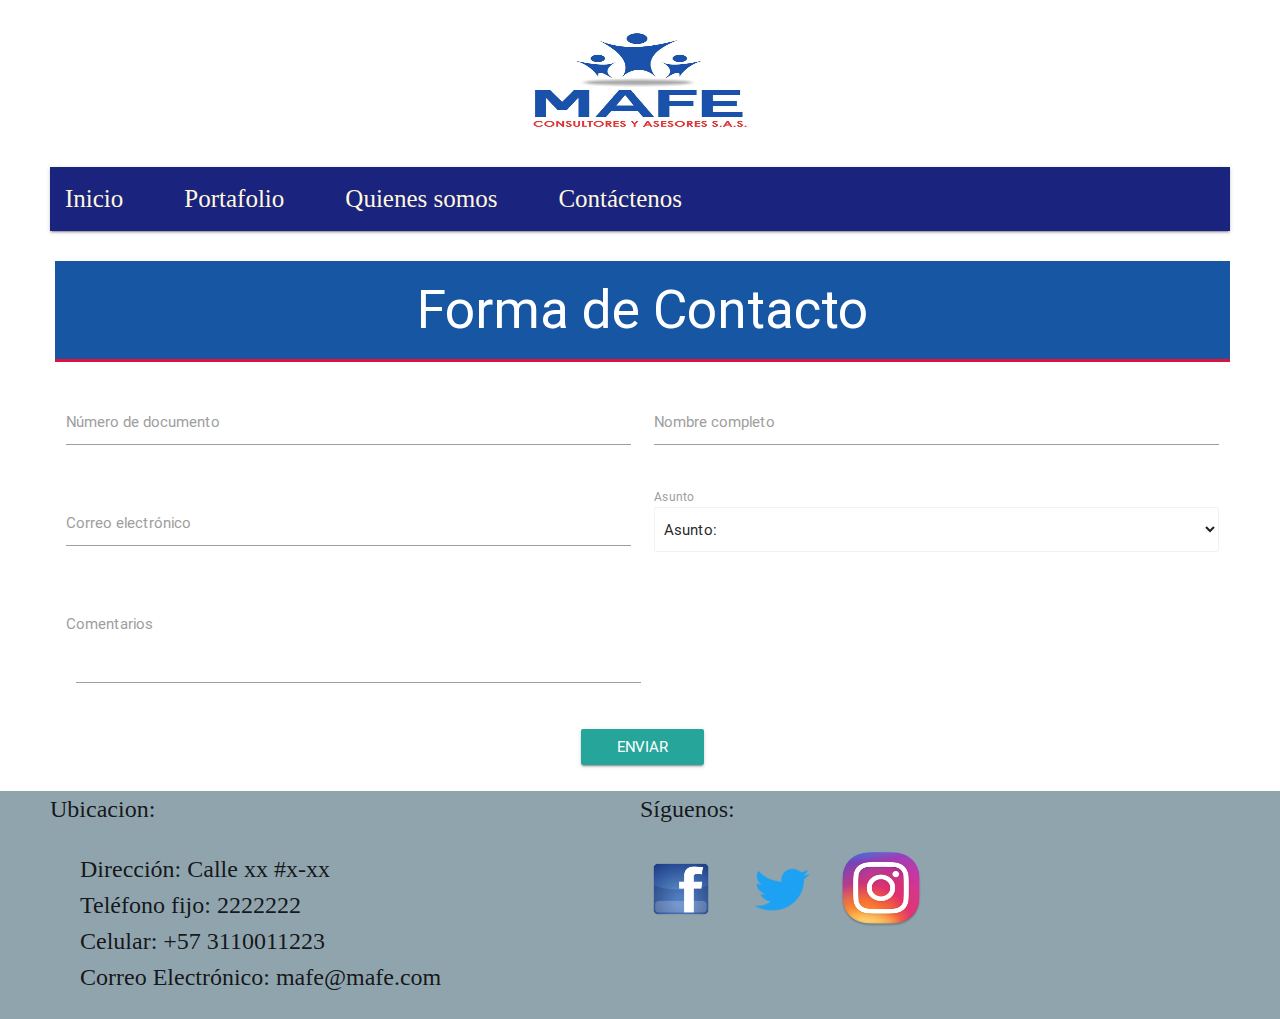
==== commit 58e346f6: "actualizacion headers paginas" ====
--- a/contactenos.html
+++ b/contactenos.html
@@ -29,8 +29,8 @@
             </figure>        
 			</center>
             <nav class="nav_menu_header indigo darken-4 col s12 m6"> 
-			<a href="#" class="brand-logo">Logo</a>
-                <ul class="ul_menu_header right hide-on-med-and-down">
+			
+                <ul class="ul_menu_header left ">
 
                     <li id="li_menu_header">
                         <a id="text_menu_li" href="index.html" >Inicio</a>
